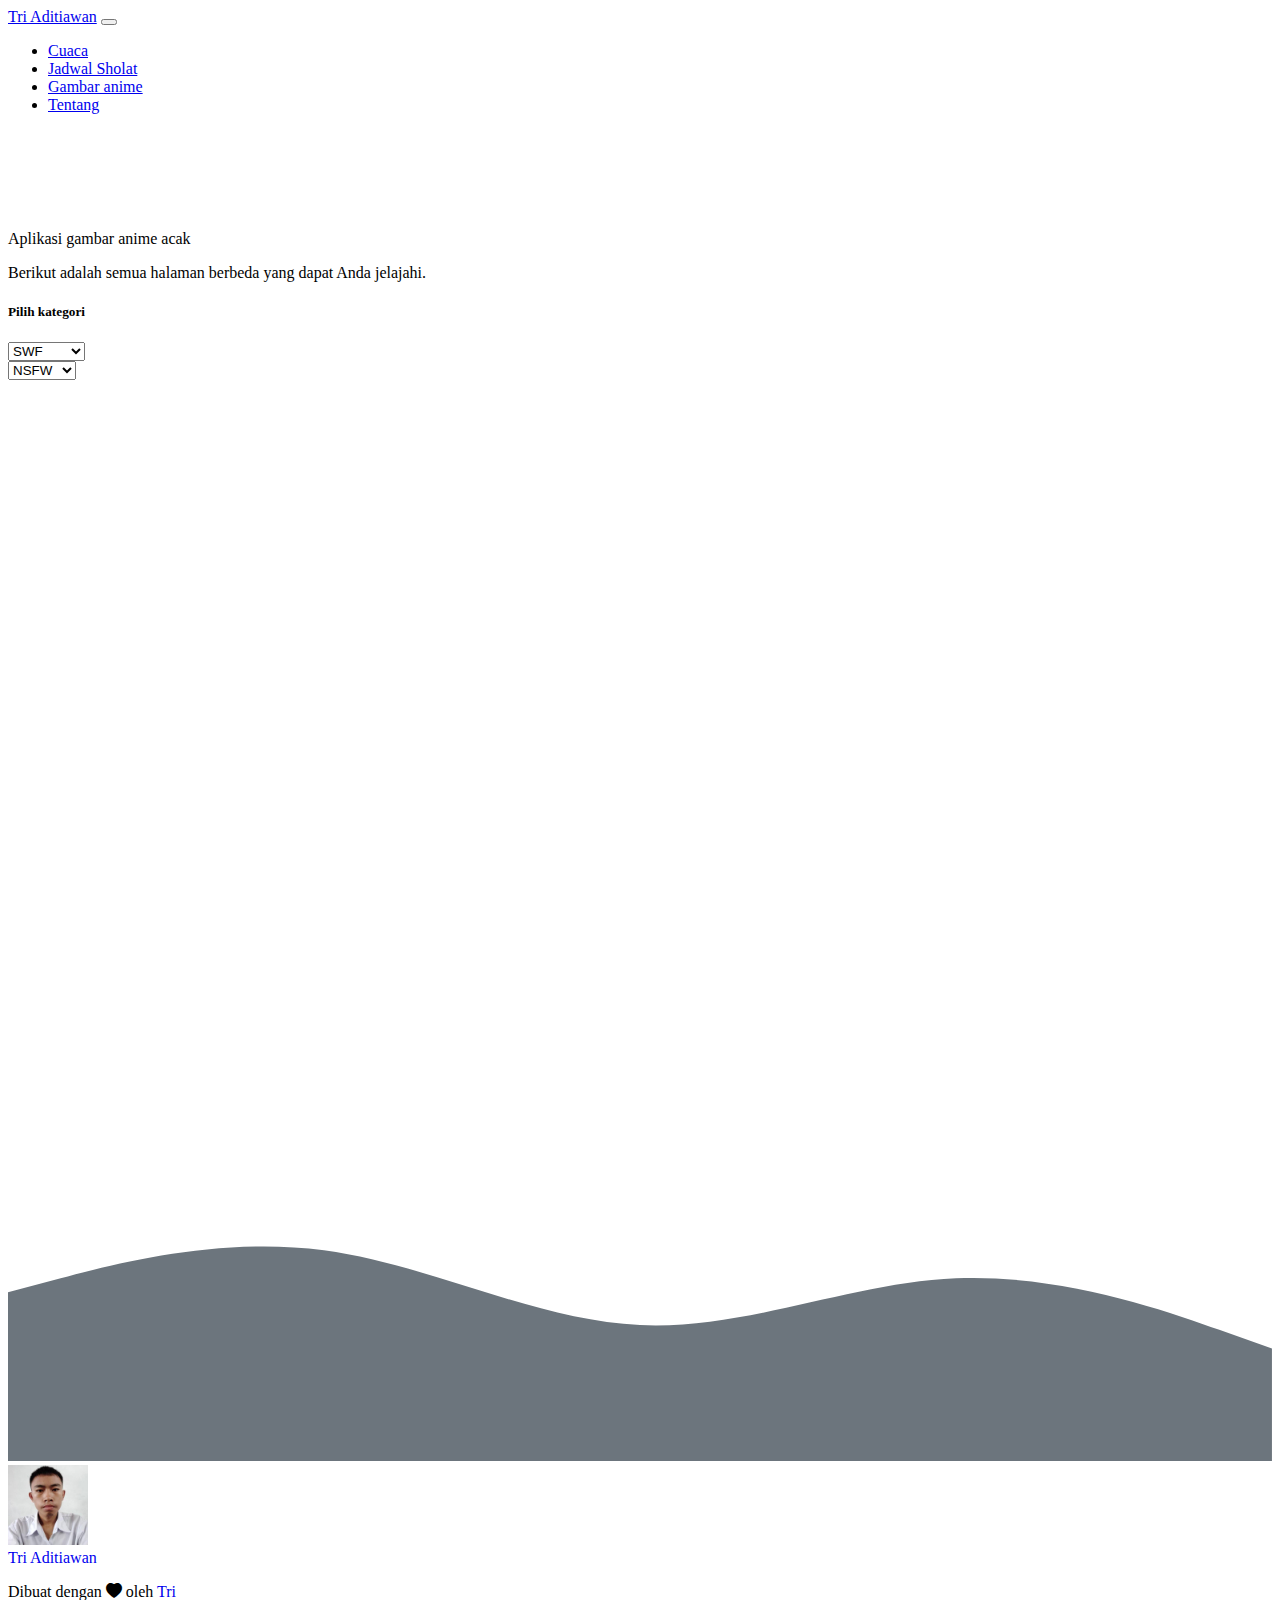
==== gambar-anime.html @ 9bf0f360 "Add files via upload" ====
<!DOCTYPE html>
<html lang="en">
  <head>
    <!-- Required meta tags -->
    <meta charset="utf-8" />
    <meta name="viewport" content="width=device-width, initial-scale=1" />

    <!-- Bootstrap CSS -->
    <link
      href="https://cdn.jsdelivr.net/npm/bootstrap@5.0.2/dist/css/bootstrap.min.css"
      rel="stylesheet"
      integrity="sha384-EVSTQN3/azprG1Anm3QDgpJLIm9Nao0Yz1ztcQTwFspd3yD65VohhpuuCOmLASjC"
      crossorigin="anonymous"
    />
    <!-- bootstrap icon -->
    <!-- Bootstrap Icons -->
    <link rel="stylesheet" href="https://cdn.jsdelivr.net/npm/bootstrap-icons@1.3.0/font/bootstrap-icons.css" />
    <style>
      #anime {
        padding-top: 100px;
      }
      .container.anime {
        min-height: 100vh;
        padding-bottom: 50px;
      }
      footer a {
        text-decoration: none;
      }
    </style>

    <title>Anime</title>
  </head>
  <body>
    <!-- navbar -->
    <nav class="navbar navbar-expand-md navbar-dark bg-secondary fixed-top">
      <div class="container">
        <a class="navbar-brand" href="#">Tri Aditiawan</a>
        <button
          class="navbar-toggler"
          type="button"
          data-bs-toggle="collapse"
          data-bs-target="#navbarNav"
          aria-controls="navbarNav"
          aria-expanded="false"
          aria-label="Toggle navigation"
        >
          <span class="navbar-toggler-icon"></span>
        </button>
        <div class="collapse navbar-collapse" id="navbarNav">
          <ul class="navbar-nav ms-auto">
            <li class="nav-item">
              <a class="nav-link active" aria-current="page" href="./index.html">Cuaca </a>
            </li>
            <li class="nav-item">
              <a class="nav-link active" aria-current="page" href="./jadwalsholat.html">Jadwal Sholat </a>
            </li>
            <li class="nav-item">
              <a class="nav-link active" aria-current="page" href="./gambar-anime.html">Gambar anime </a>
            </li>
            <li class="nav-item">
              <a class="nav-link active" aria-current="page" href="./tentang.html">Tentang </a>
            </li>
          </ul>
        </div>
      </div>
    </nav>
    <!-- akhir navbar -->
    <!-- content -->
    <section id="anime">
      <div class="container anime">
        <div class="row justify-content-center">
          <div class="col-md-6">
            <div class="card">
              <div class="card-header bg-secondary text-white">Aplikasi gambar anime acak</div>
              <div class="card-body">
                <p class="card-text">Berikut adalah semua halaman berbeda yang dapat Anda jelajahi.</p>
                <h5 class="card-title">Pilih kategori</h5>
                <div class="row">
                  <div class="col-6">
                    <select class="form-select" aria-label="Default select example" id="sfw">
                      <option selected>SWF</option>
                      <option value="waifu">waifu</option>
                      <option value="neko">neko</option>
                      <option value="shinobu">shinobu</option>
                      <option value="megumin">megumin</option>
                      <option value="bully">bully</option>
                      <option value="cuddle">cuddle</option>
                      <option value="cry">cry</option>
                      <option value="hug">hug</option>
                      <option value="awoo">awoo</option>
                      <option value="kiss">kiss</option>
                      <option value="lick">lick</option>
                      <option value="pat">pat</option>
                      <option value="smug">smug</option>
                      <option value="bonk">bonk</option>
                      <option value="yeet">yeet</option>
                      <option value="blush">blush</option>
                      <option value="smile">smile</option>
                      <option value="highfive">highfive</option>
                      <option value="wave">wave</option>
                      <option value="handhold">handhold</option>
                      <option value="nom">nom</option>
                      <option value="bite">bite</option>
                      <option value="glomp">glomp</option>
                      <option value="slap">slap</option>
                      <option value="kill">kill</option>
                      <option value="kick">kick</option>
                      <option value="happy">happy</option>
                      <option value="wink">wink</option>
                      <option value="poke">poke</option>
                      <option value="dance">dance</option>
                      <option value="cringe">cringe</option>
                    </select>
                  </div>
                  <div class="col-6">
                    <select class="form-select" aria-label="Default select example" id="nsfw">
                      <option selected>NSFW</option>
                      <option value="waifu">waifu</option>
                      <option value="neko">neko</option>
                      <option value="trap">trap</option>
                      <option value="blowjob">blowjob</option>
                    </select>
                  </div>
                </div>
              </div>
            </div>
          </div>
        </div>
        <div class="row pt-5 justify-content-center" id="tampilDataSfw"></div>
      </div>
    </section>
    <svg xmlns="http://www.w3.org/2000/svg" viewBox="0 0 1440 320">
      <path
        fill="#6c757d"
        fill-opacity="1"
        d="M0,128L60,112C120,96,240,64,360,80C480,96,600,160,720,165.3C840,171,960,117,1080,112C1200,107,1320,149,1380,170.7L1440,192L1440,320L1380,320C1320,320,1200,320,1080,320C960,320,840,320,720,320C600,320,480,320,360,320C240,320,120,320,60,320L0,320Z"
      ></path>
    </svg>
    <footer class="text-center bg-secondary pb-5">
      <img src="p.jpg" alt="img eror" width="80" class="rounded-circle img-thumbnail mb-2" /><br />
      <a href="https://www.instagram.com/triaditiawan0/" class="text-white">Tri Aditiawan</a>
      <p class="text-center mt-3 text-white">
        Dibuat dengan <i class="bi bi-heart-fill text-danger"></i> oleh <a href="https://github.com/TriAditiawan">Tri</a>
      </p>
    </footer>

    <!--akhir content -->
    <!-- jquery -->
    <script
      src="https://code.jquery.com/jquery-3.6.0.js"
      integrity="sha256-H+K7U5CnXl1h5ywQfKtSj8PCmoN9aaq30gDh27Xc0jk="
      crossorigin="anonymous"
    ></script>
    <script>
      //https://api.waifu.pics/type/category
      //https://api.waifu.pics/nsfw/blowjob
      $("#sfw").on("change", function () {
        $("#tampilDataSfw").html(``);
        for (let i = 0; i < 20; i++) {
          const data = $("#sfw").val();
          $.getJSON(`https://api.waifu.pics/sfw/` + data + ``, function (result) {
            $("#tampilDataSfw").append(
              ` <div class="col-md-3 mb-3">
              <div class="card">
                <img src="` +
                result.url +
                `" alt="" />
              </div>
            </div>
            `
            );
          });
        }
      });
      $("#nsfw").on("change", function () {
        $("#tampilDataSfw").html(``);
        for (let i = 0; i < 20; i++) {
          const data = $("#nsfw").val();
          $.getJSON(`https://api.waifu.pics/nsfw/` + data + ``, function (result) {
            $("#tampilDataSfw").append(
              ` <div class="col-md-3 mb-3">
              <div class="card">
                <img src="` +
                result.url +
                `" alt="" />
              </div>
            </div>
            `
            );
          });
        }
      });
    </script>

    <!-- Option 1: Bootstrap Bundle with Popper -->
    <script
      src="https://cdn.jsdelivr.net/npm/bootstrap@5.0.2/dist/js/bootstrap.bundle.min.js"
      integrity="sha384-MrcW6ZMFYlzcLA8Nl+NtUVF0sA7MsXsP1UyJoMp4YLEuNSfAP+JcXn/tWtIaxVXM"
      crossorigin="anonymous"
    ></script>
  </body>
</html>
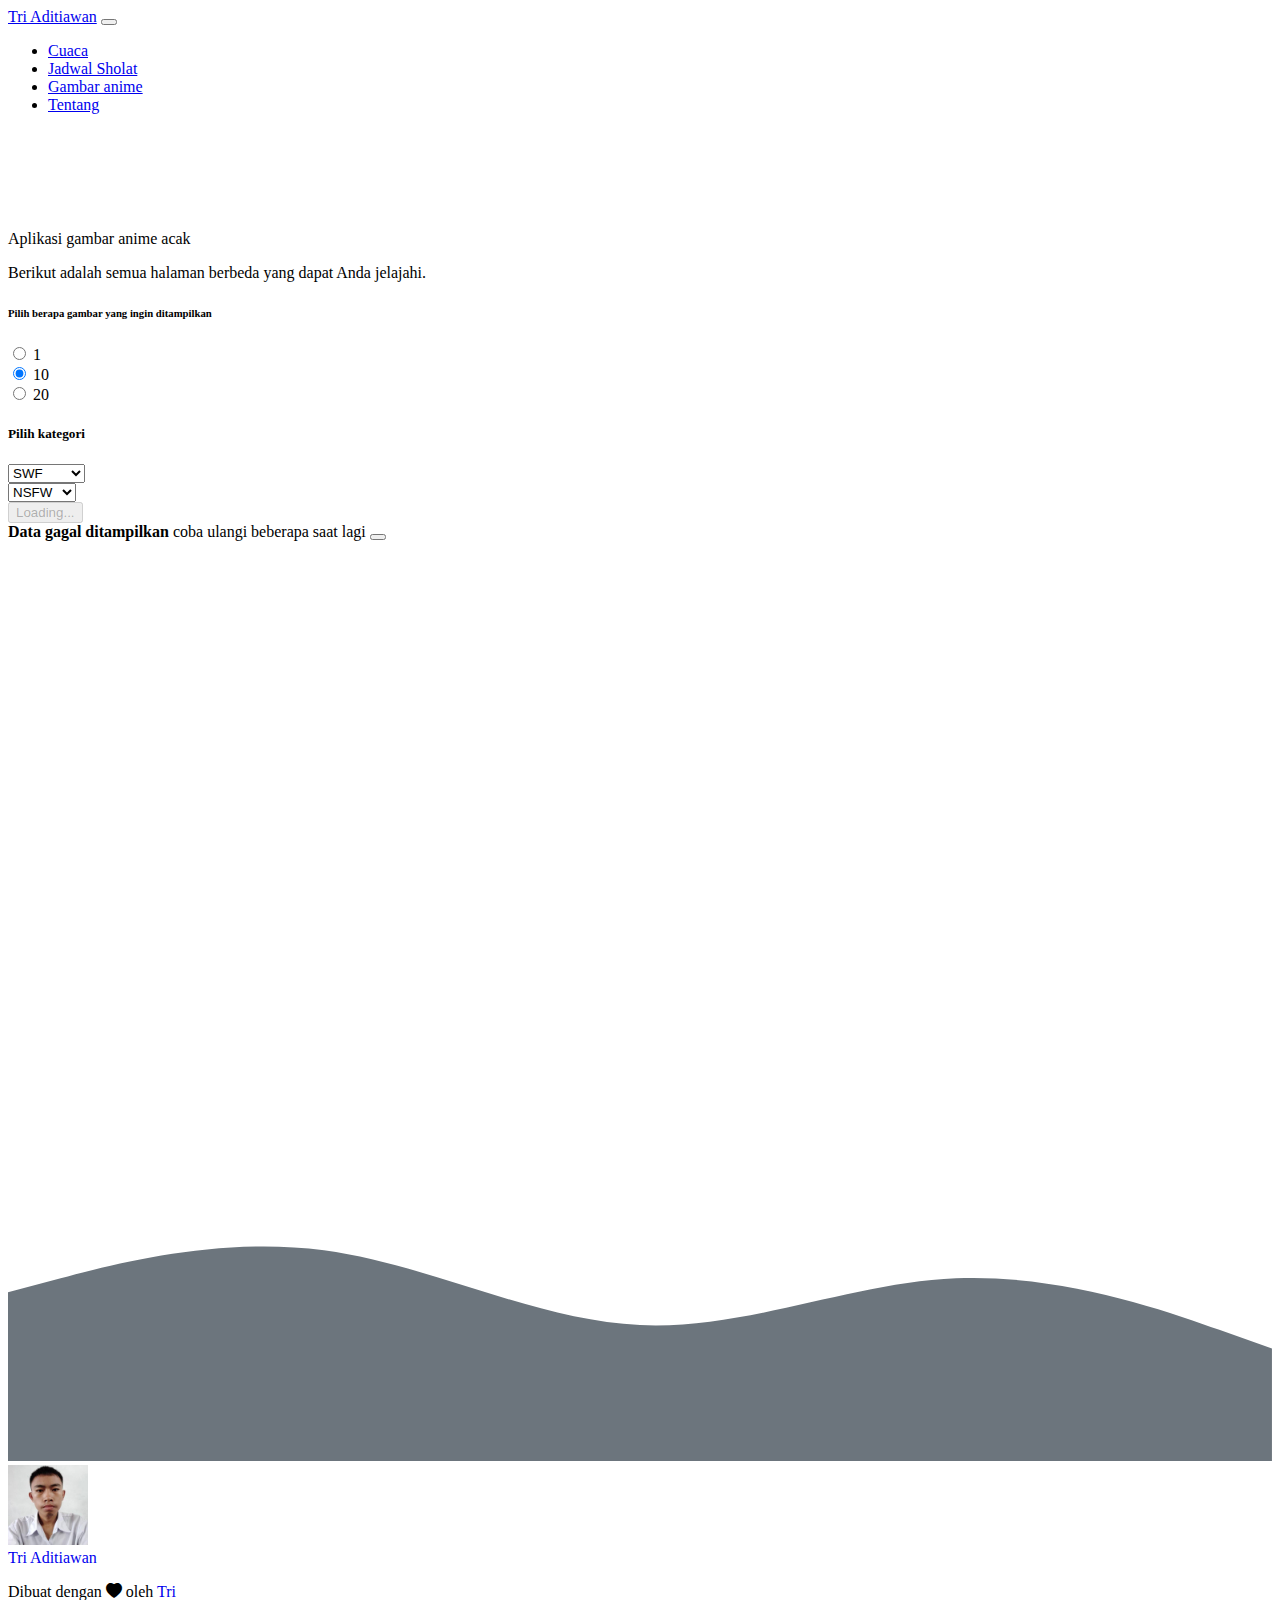
==== commit f209e297: "Update gambar-anime.html" ====
--- a/gambar-anime.html
+++ b/gambar-anime.html
@@ -74,7 +74,21 @@
               <div class="card-header bg-secondary text-white">Aplikasi gambar anime acak</div>
               <div class="card-body">
                 <p class="card-text">Berikut adalah semua halaman berbeda yang dapat Anda jelajahi.</p>
-                <h5 class="card-title">Pilih kategori</h5>
+                <h6 class="card-title">Pilih berapa gambar yang ingin ditampilkan</h6>
+                <div class="form-check form-check-inline">
+                  <input class="form-check-input" type="radio" name="jumlahgambar" id="inlineRadio1" value="1" />
+                  <label class="form-check-label" for="inlineRadio1">1</label>
+                </div>
+                <div class="form-check form-check-inline">
+                  <input class="form-check-input" type="radio" name="jumlahgambar" id="inlineRadio1" value="10" checked />
+                  <label class="form-check-label" for="inlineRadio1">10</label>
+                </div>
+                <div class="form-check form-check-inline">
+                  <input class="form-check-input" type="radio" name="jumlahgambar" id="inlineRadio1" value="20" />
+                  <label class="form-check-label" for="inlineRadio1">20</label>
+                </div>
+
+                <h5 class="card-title mt-3">Pilih kategori</h5>
                 <div class="row">
                   <div class="col-6">
                     <select class="form-select" aria-label="Default select example" id="sfw">
@@ -126,6 +140,22 @@
             </div>
           </div>
         </div>
+        <div class="row pt-3 d-none" id="btnLoading">
+          <div class="col text-center">
+            <button class="btn btn-secondary" type="button" disabled>
+              <span class="spinner-border spinner-border-sm" role="status" aria-hidden="true"></span>
+              Loading...
+            </button>
+          </div>
+        </div>
+        <div class="row pt-3 d-none" id="gagal">
+          <div class="col">
+            <div class="alert alert-danger alert-dismissible fade show" role="alert">
+              <strong>Data gagal ditampilkan</strong> coba ulangi beberapa saat lagi
+              <button type="button" class="btn-close" data-bs-dismiss="alert" aria-label="Close"></button>
+            </div>
+          </div>
+        </div>
         <div class="row pt-5 justify-content-center" id="tampilDataSfw"></div>
       </div>
     </section>
@@ -136,11 +166,11 @@
         d="M0,128L60,112C120,96,240,64,360,80C480,96,600,160,720,165.3C840,171,960,117,1080,112C1200,107,1320,149,1380,170.7L1440,192L1440,320L1380,320C1320,320,1200,320,1080,320C960,320,840,320,720,320C600,320,480,320,360,320C240,320,120,320,60,320L0,320Z"
       ></path>
     </svg>
-    <footer class="text-center bg-secondary pb-5">
+    <footer class="text-center bg-secondary pb-5 pt-3">
       <img src="p.jpg" alt="img eror" width="80" class="rounded-circle img-thumbnail mb-2" /><br />
       <a href="https://www.instagram.com/triaditiawan0/" class="text-white">Tri Aditiawan</a>
       <p class="text-center mt-3 text-white">
-        Dibuat dengan <i class="bi bi-heart-fill text-danger"></i> oleh <a href="https://github.com/TriAditiawan">Tri</a>
+        Dibuat dengan <i class="bi bi-heart-fill text-danger"></i> oleh <a href="https://github.com/TriAditiawan" class="text-white">Tri</a>
       </p>
     </footer>
 
@@ -154,9 +184,12 @@
     <script>
       //https://api.waifu.pics/type/category
       //https://api.waifu.pics/nsfw/blowjob
+      const btnLoading = $("#btnLoading");
+      const gagal = $("#gagal");
       $("#sfw").on("change", function () {
         $("#tampilDataSfw").html(``);
-        for (let i = 0; i < 20; i++) {
+        const jumlahGambar = $('input[name="jumlahgambar"]:checked').val();
+        for (let i = 0; i < jumlahGambar; i++) {
           const data = $("#sfw").val();
           $.getJSON(`https://api.waifu.pics/sfw/` + data + ``, function (result) {
             $("#tampilDataSfw").append(
@@ -174,7 +207,8 @@
       });
       $("#nsfw").on("change", function () {
         $("#tampilDataSfw").html(``);
-        for (let i = 0; i < 20; i++) {
+        const jumlahGambar = $('input[name="jumlahgambar"]:checked').val();
+        for (let i = 0; i < jumlahGambar; i++) {
           const data = $("#nsfw").val();
           $.getJSON(`https://api.waifu.pics/nsfw/` + data + ``, function (result) {
             $("#tampilDataSfw").append(
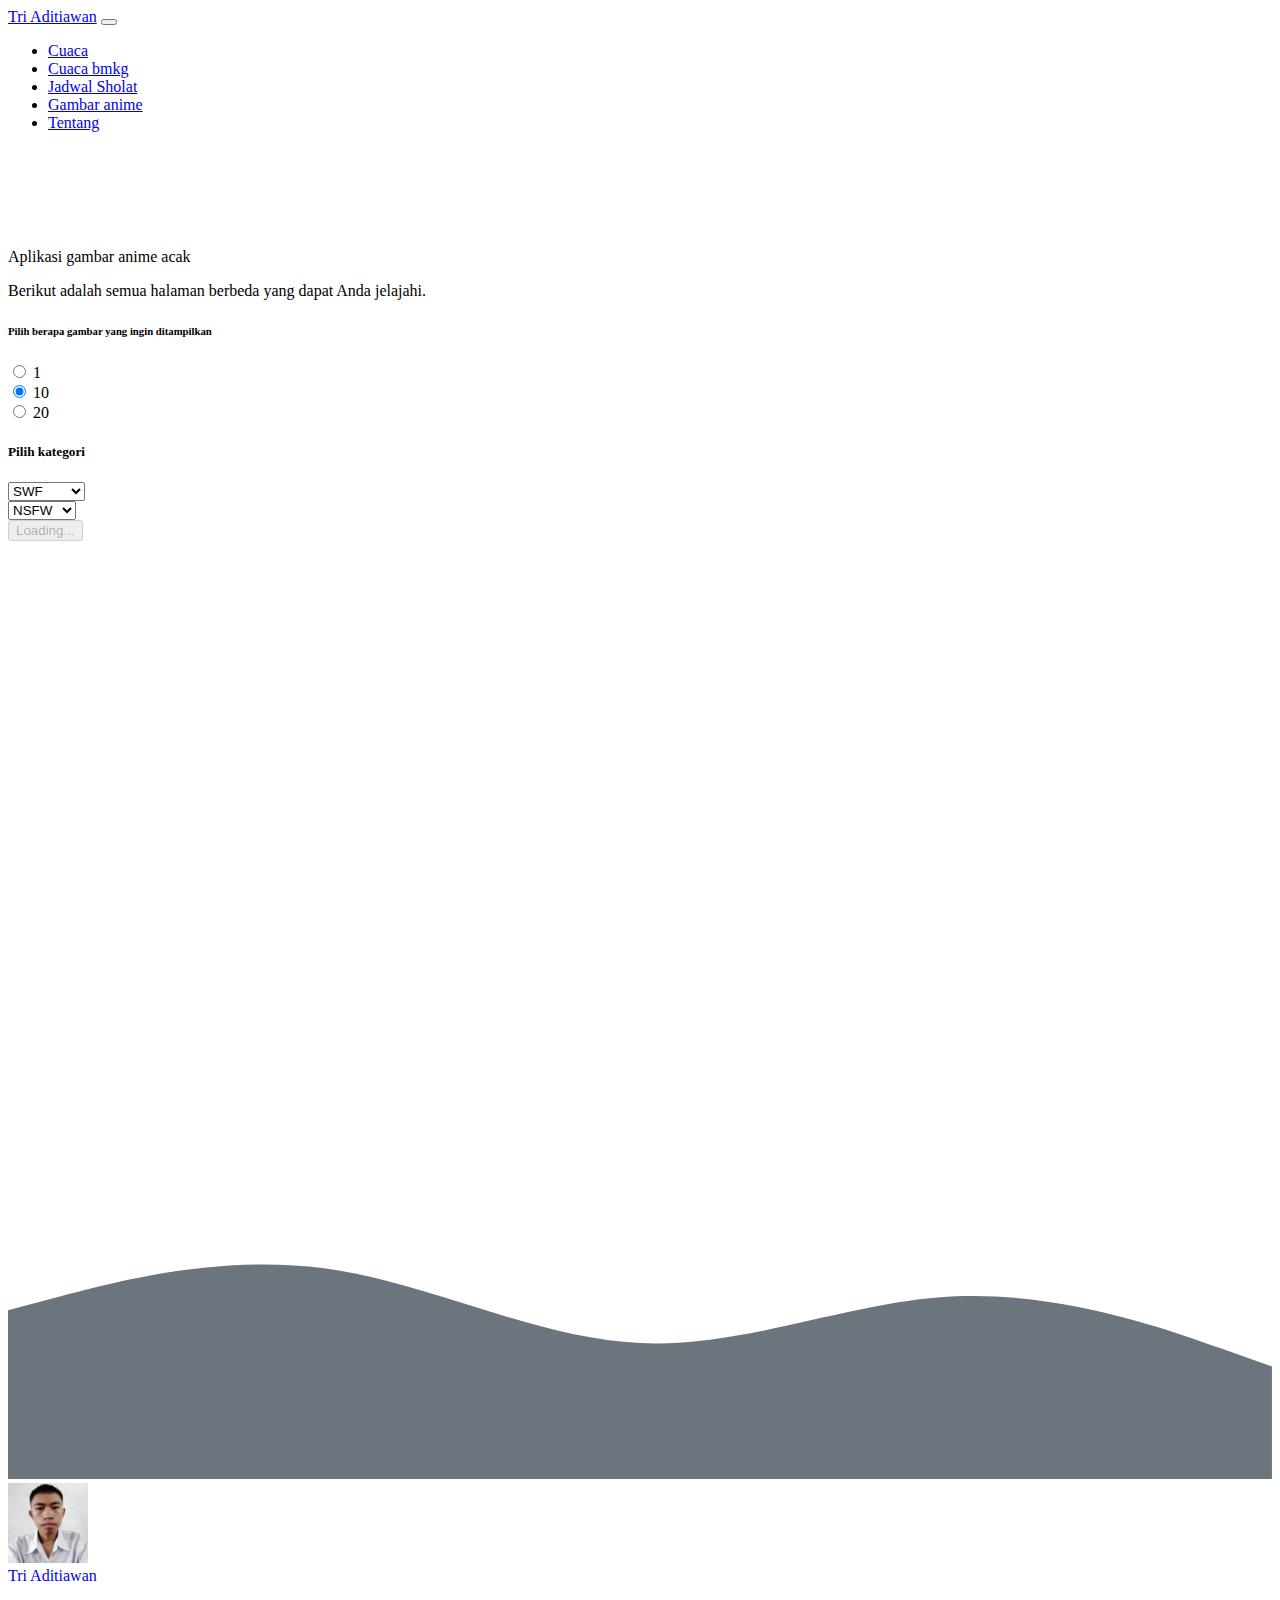
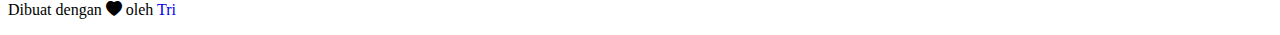
==== commit 47de337b: "Update gambar-anime.html" ====
--- a/gambar-anime.html
+++ b/gambar-anime.html
@@ -50,6 +50,9 @@
           <ul class="navbar-nav ms-auto">
             <li class="nav-item">
               <a class="nav-link active" aria-current="page" href="./index.html">Cuaca </a>
+            </li>
+            <li class="nav-item">
+              <a class="nav-link active" aria-current="page" href="./cuaca2.html">Cuaca bmkg</a>
             </li>
             <li class="nav-item">
               <a class="nav-link active" aria-current="page" href="./jadwalsholat.html">Jadwal Sholat </a>
@@ -148,14 +151,7 @@
             </button>
           </div>
         </div>
-        <div class="row pt-3 d-none" id="gagal">
-          <div class="col">
-            <div class="alert alert-danger alert-dismissible fade show" role="alert">
-              <strong>Data gagal ditampilkan</strong> coba ulangi beberapa saat lagi
-              <button type="button" class="btn-close" data-bs-dismiss="alert" aria-label="Close"></button>
-            </div>
-          </div>
-        </div>
+        <div class="row pt-3" id="gagal"></div>
         <div class="row pt-5 justify-content-center" id="tampilDataSfw"></div>
       </div>
     </section>
@@ -186,23 +182,51 @@
       //https://api.waifu.pics/nsfw/blowjob
       const btnLoading = $("#btnLoading");
       const gagal = $("#gagal");
+
       $("#sfw").on("change", function () {
         $("#tampilDataSfw").html(``);
         const jumlahGambar = $('input[name="jumlahgambar"]:checked').val();
         for (let i = 0; i < jumlahGambar; i++) {
           const data = $("#sfw").val();
-          $.getJSON(`https://api.waifu.pics/sfw/` + data + ``, function (result) {
-            $("#tampilDataSfw").append(
-              ` <div class="col-md-3 mb-3">
+          $.ajax({
+            url: `https://api.waifu.pics/sfw/` + data + ``,
+            type: "get",
+            dataType: "json",
+            success: function (result) {
+              $("#tampilDataSfw").append(
+                ` <div class="col-md-3 mb-3">
               <div class="card">
                 <img src="` +
-                result.url +
-                `" alt="" />
+                  result.url +
+                  `" alt="" />
               </div>
             </div>
             `
-            );
+              );
+            },
+            error: function (gagal) {
+              const pesanKesalahan = $("#gagal");
+              $("#tampil-data").html(``);
+              pesanKesalahan.html(`<div class="col-md-6">
+            <div class="alert alert-danger alert-dismissible fade show" role="alert">
+              <strong>Data gagal ditampilkan, </strong> coba ulangi beberapa saat lagi.  
+              <button type="button" class="btn-close" data-bs-dismiss="alert" aria-label="Close"></button>
+            </div>
+          </div>`);
+            },
           });
+          // $.getJSON(`https://api.waifu.pics/sfw/` + data + ``, function (result) {
+          //   $("#tampilDataSfw").append(
+          //     ` <div class="col-md-3 mb-3">
+          //     <div class="card">
+          //       <img src="` +
+          //       result.url +
+          //       `" alt="" />
+          //     </div>
+          //   </div>
+          //   `
+          //   );
+          // });
         }
       });
       $("#nsfw").on("change", function () {
